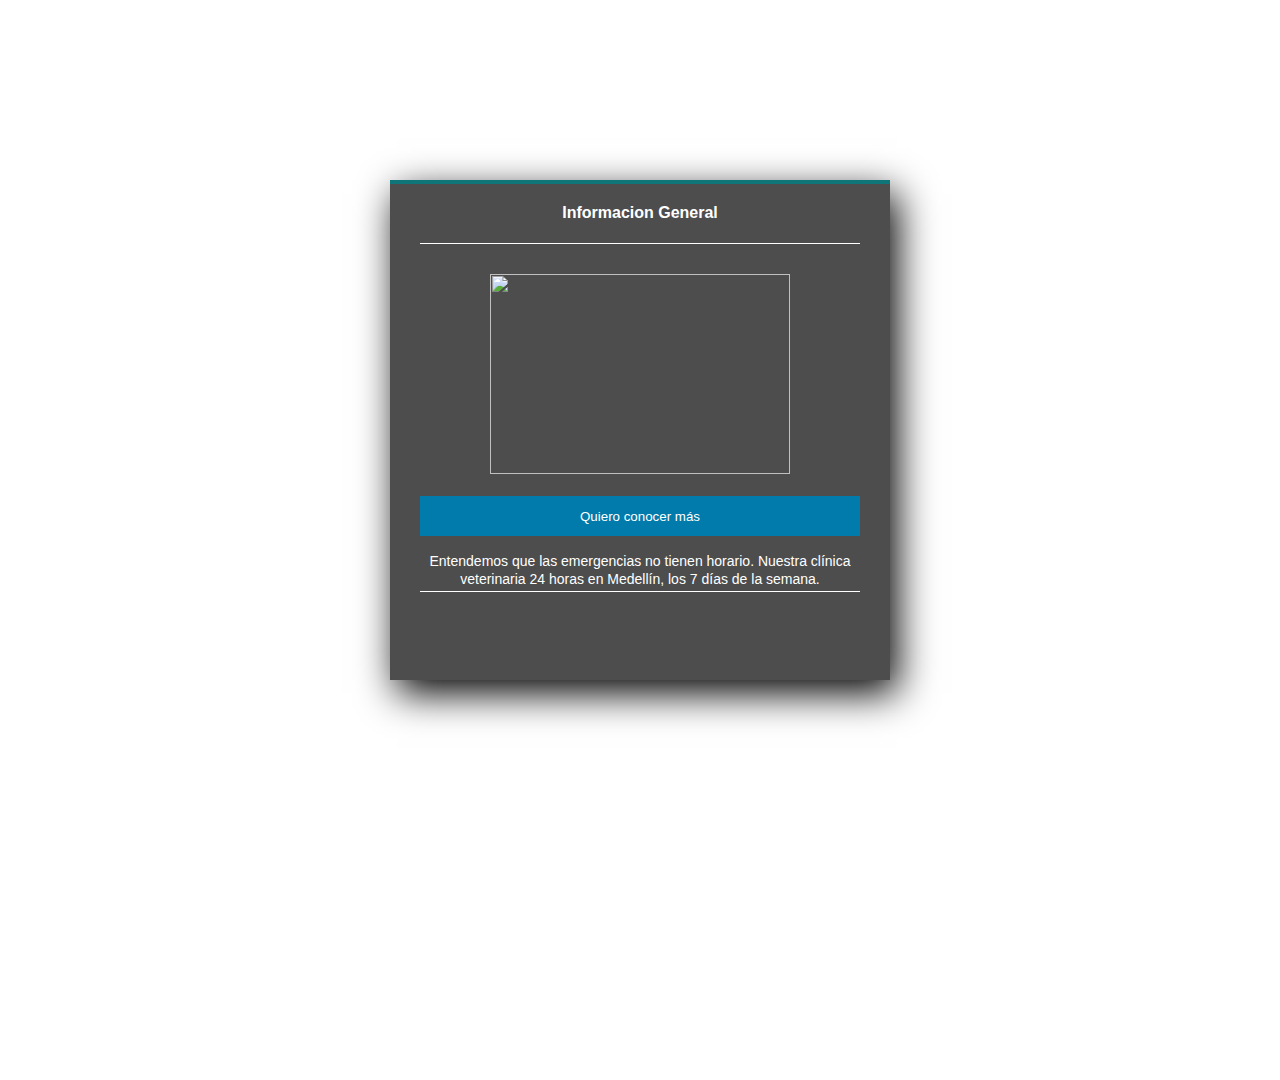
==== informacion/index.html @ 4e6fa716 "se agrega vista de informacion general" ====
<!DOCTYPE html>
<html lang="es">

<head>
    <meta charset="UTF-8">
    <title>Veterinaria huellitas</title>
    <link rel="stylesheet" href="./style.css" />
</head>

<body>
    <section id="tip" class="form-tip visible">

        <h5>Informacion General</h5>
        <div class="informacion">
                <img src="../img/imagen2.avif" width="300px" height="200px">
        </div>
            <br>
            <input id="btnIniciar" class="buttons" type="button" value="Quiero conocer más" />
            <p><a href="#">Entendemos que las emergencias no tienen horario. Nuestra clínica veterinaria 24 horas en Medellín, los 7 días de la semana.</a></p>
    </section>
</body>
</html>
---- informacion/style.css ----
* {
    margin: 0;
    padding: 0;
    box-sizing: border-box;
  }
  
  body {
    font-family: arial;
    background-image: url("../img/cachorros2.avif");
    background-repeat: no-repeat;
    background-position: center center;
    background-size: cover;
    height: 100vh;
    width: 100%;
  }

  .informacion{
    text-align: center; 
  }
  
  .form-tip{
    width: 500px;
    height: 500px;
    background: #4d4d4e;
    margin: auto;
    margin-top: 180px;
    box-shadow: 7px 13px 37px #000;
    padding: 20px 30px;
    border-top: 4px solid #107579;
    color: white;
  }
  
  .form-tip h5 {
    margin: 0;
    text-align: center;
    height: 40px;
    margin-bottom: 30px;
    border-bottom: 1px solid;
    font-size: 16px;
  }
    .buttons {
    width: 100%;
    height: 40px;
    background: #017bab;
    border: none;
    color: white;
    margin-bottom: 16px;
    cursor: pointer;
    transition: ease-in-out 0.5s;
  }
  
  .buttons:hover {
    background: #02597c;
    border: 1px solid whit
  }
  
  .form-tip p {
    height: 40px;
    text-align: center;
    border-bottom: 1px solid;
  }
  
  .form-tip a {
    color: white;
    text-decoration: none;
    font-size: 14px;
  }
  
  .form-tip a:hover {
    text-decoration: underline;
  }
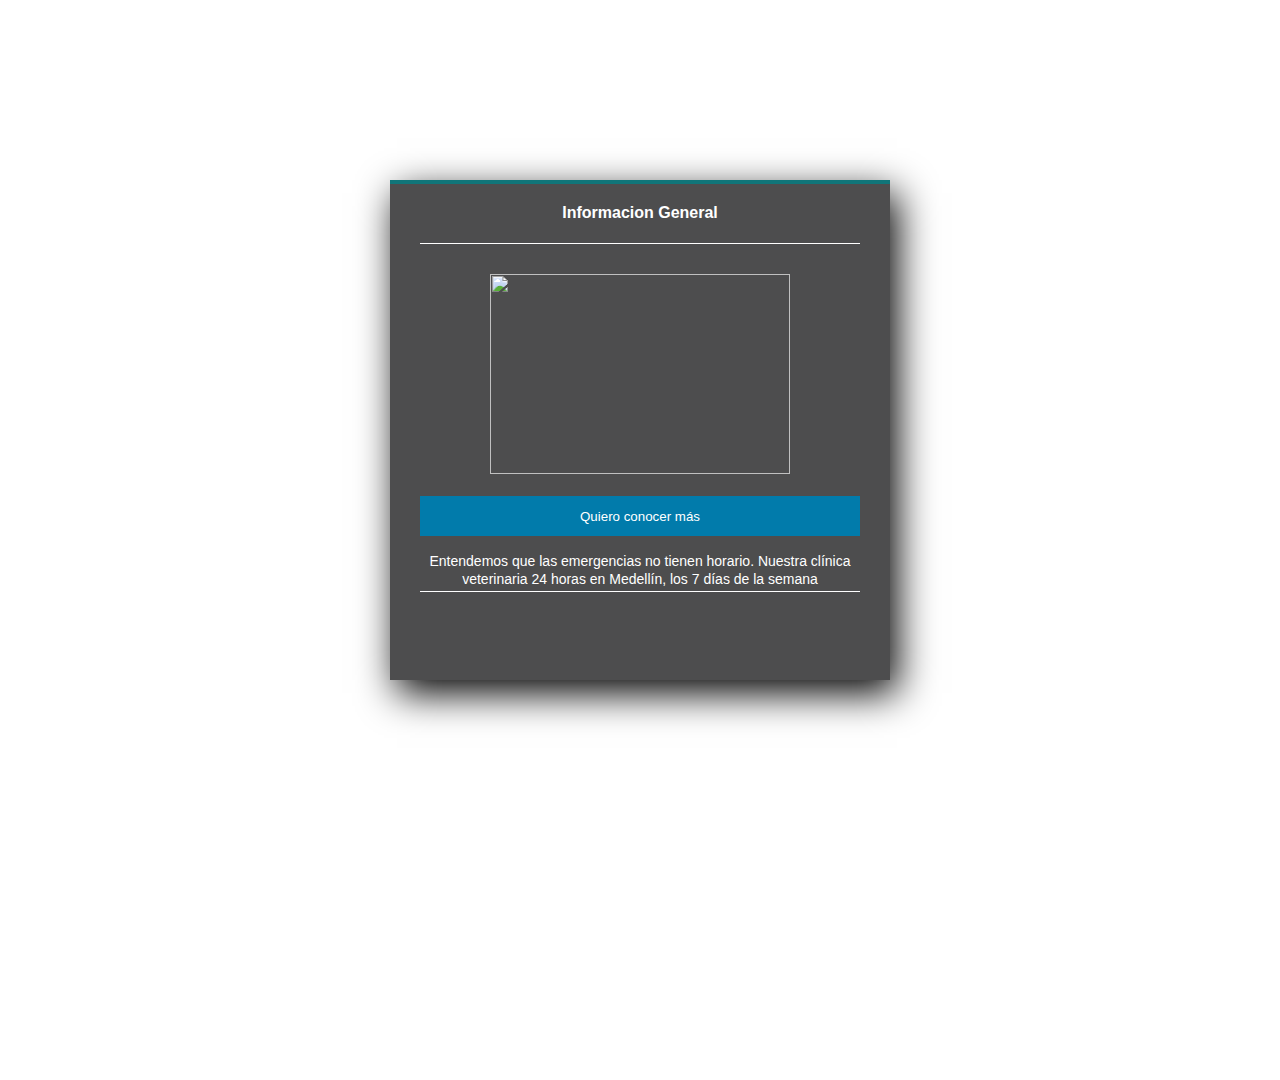
==== commit d9ade049: "se agrega segunda modificacion de la informacion general" ====
--- a/informacion/index.html
+++ b/informacion/index.html
@@ -16,7 +16,7 @@
         </div>
             <br>
             <input id="btnIniciar" class="buttons" type="button" value="Quiero conocer más" />
-            <p><a href="#">Entendemos que las emergencias no tienen horario. Nuestra clínica veterinaria 24 horas en Medellín, los 7 días de la semana.</a></p>
+            <p><a href="#">Entendemos que las emergencias no tienen horario. Nuestra clínica veterinaria 24 horas en Medellín, los 7 días de la semana</a></p>
     </section>
 </body>
 </html>